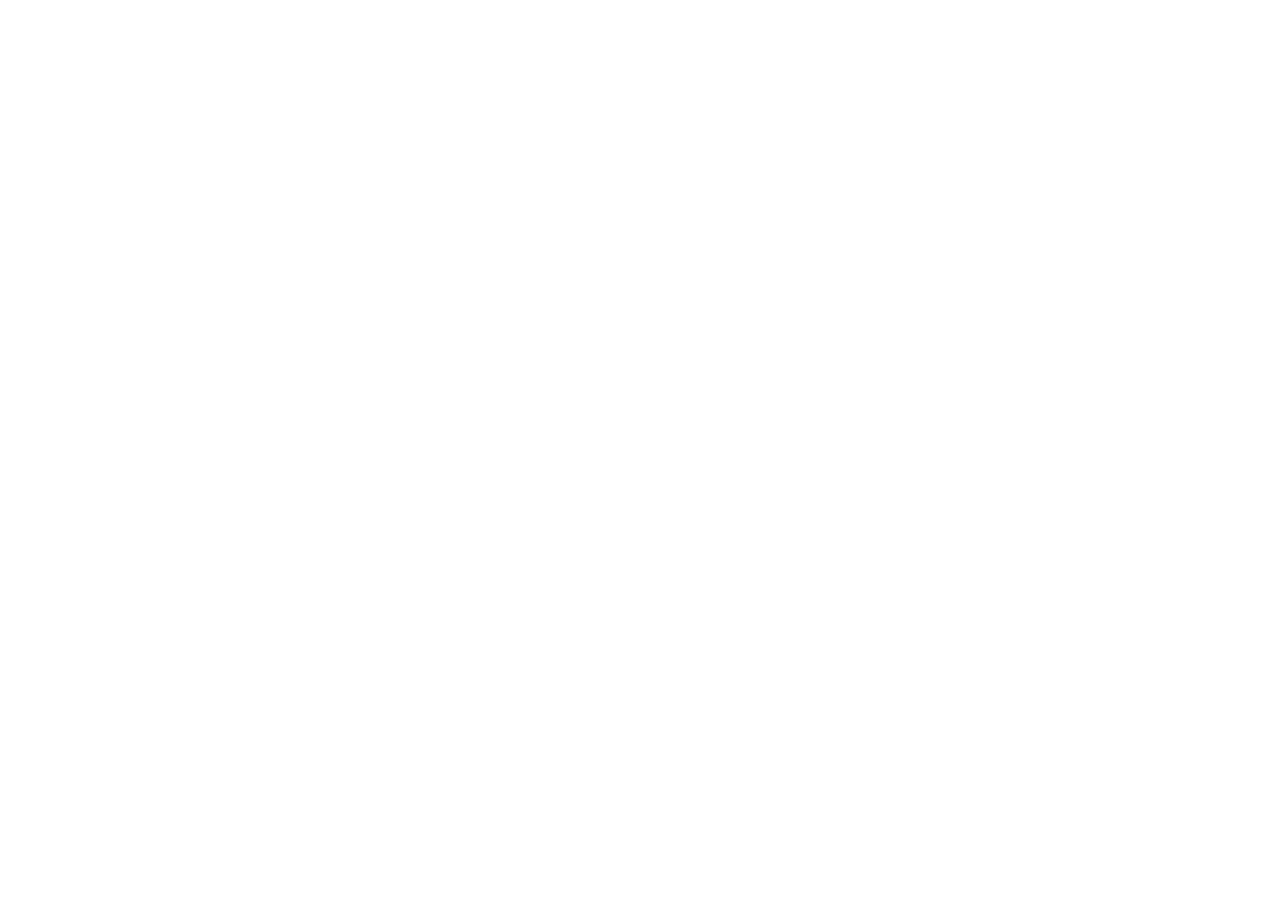
==== index.htm @ 06da57fe "Update index.htm" ====
<!DOCTYPE HTML>
<html>

  <head>
    <title>Skript Gui Editor</title>
    <style>
      .input{
        width: 100%;
       },
      body{
        height: 500px;
      }
    </style>
  </head>
  <body>
    <script async src="//jsfiddle.net/WaffleDevsAlt/u1atkcmn/1/embed/result/dark/"></script>
  </body>
</html>
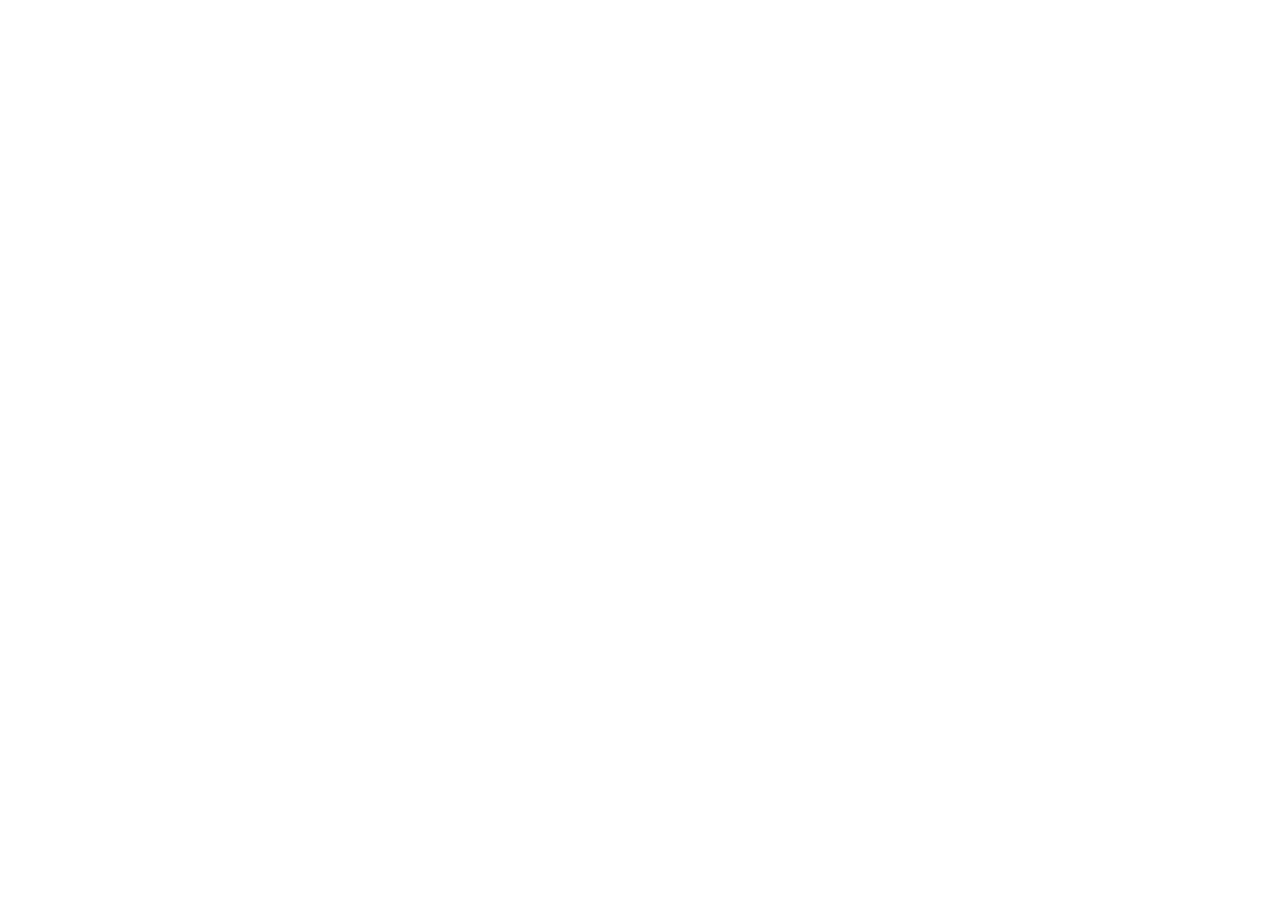
==== commit 7bf20ed7: "Update index.htm" ====
--- a/index.htm
+++ b/index.htm
@@ -8,11 +8,15 @@
         width: 100%;
        },
       body{
-        height: 500px;
+        height: 100%;
+        background-color: black;
+      },
+      html{
+        background-color: black;
       }
     </style>
   </head>
   <body>
-    <script async src="//jsfiddle.net/WaffleDevsAlt/u1atkcmn/1/embed/result/dark/"></script>
+    <iframe width="100%" height="900" src="//jsfiddle.net/WaffleDevsAlt/u1atkcmn/11/embedded/result/dark/" allowfullscreen="allowfullscreen" allowpaymentrequest frameborder="0" id"jfiddlescript"></iframe>
   </body>
 </html>
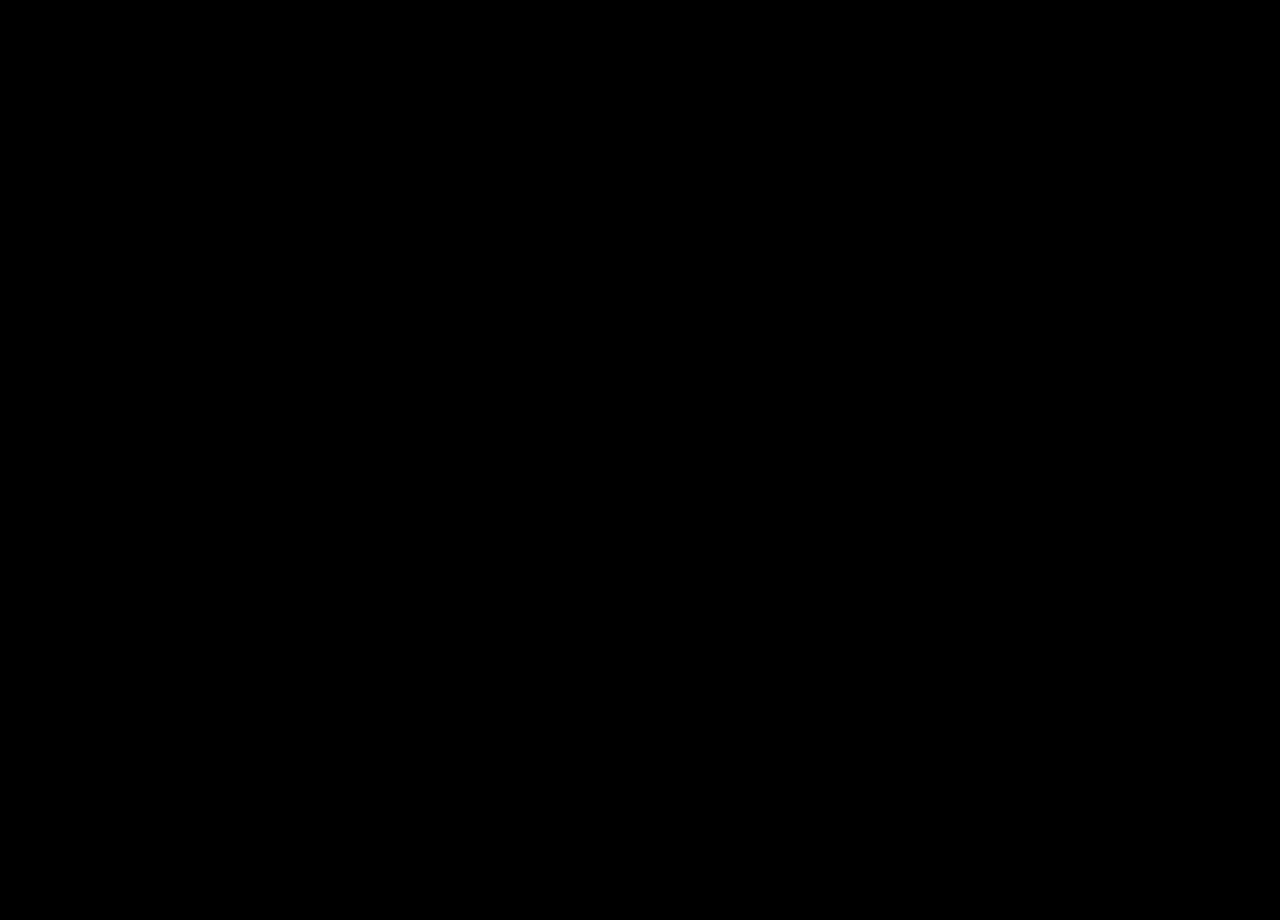
==== commit 9a7c12e5: "Update index.htm" ====
--- a/index.htm
+++ b/index.htm
@@ -6,11 +6,11 @@
     <style>
       .input{
         width: 100%;
-       },
+       }
       body{
         height: 100%;
         background-color: black;
-      },
+      }
       html{
         background-color: black;
       }
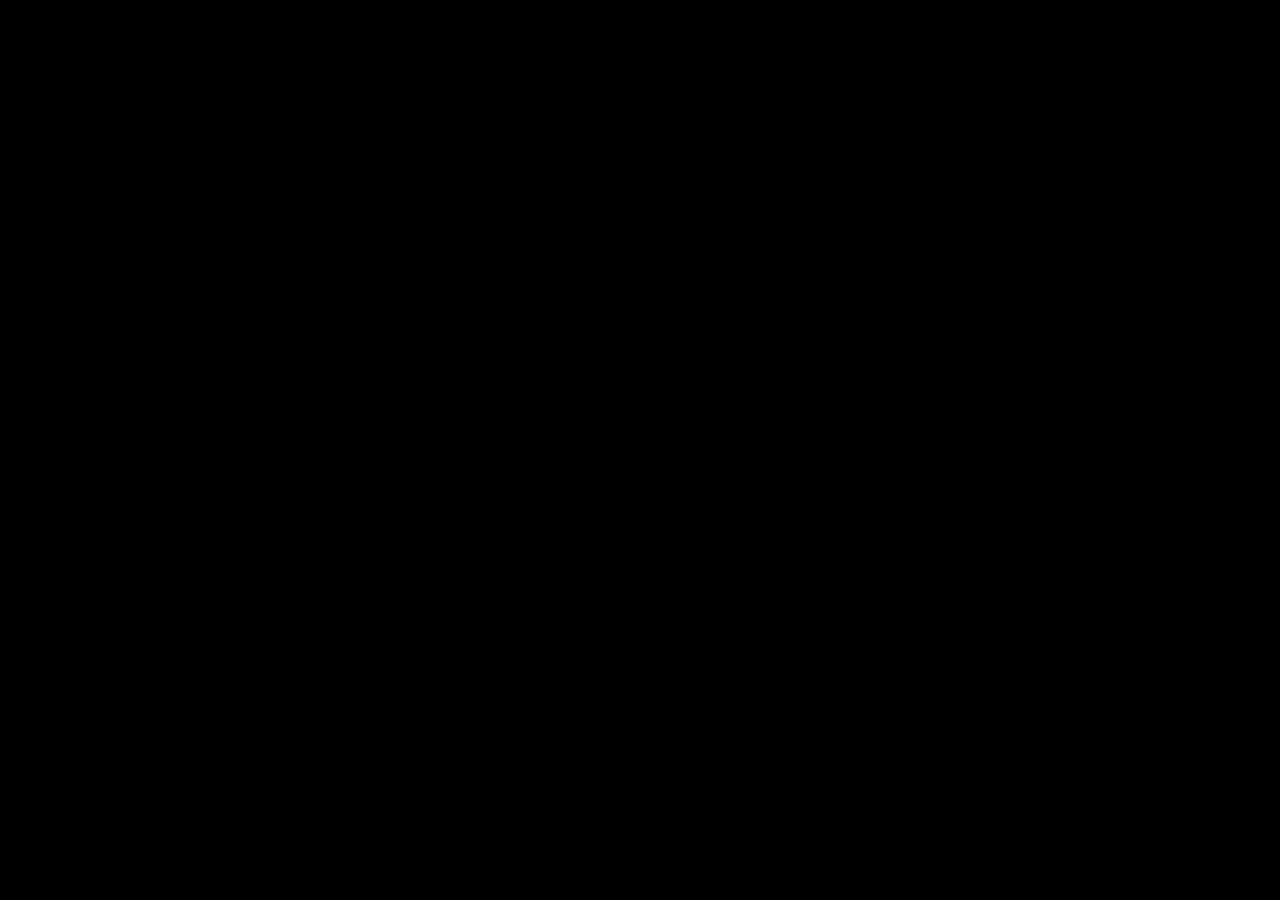
==== commit 97965171: "Update index.htm" ====
--- a/index.htm
+++ b/index.htm
@@ -14,9 +14,17 @@
       html{
         background-color: black;
       }
+      #script{
+        margin-top: -60px;
+      }
+      div{
+         position: 'absolute';
+         bottom:0;
+         left:0;
+      }
     </style>
   </head>
   <body>
-    <iframe width="100%" height="900" src="//jsfiddle.net/WaffleDevsAlt/u1atkcmn/11/embedded/result/dark/" allowfullscreen="allowfullscreen" allowpaymentrequest frameborder="0" id"jfiddlescript"></iframe>
+    <iframe width="100%" height="900" src="//jsfiddle.net/WaffleDevsAlt/u1atkcmn/11/embedded/result/dark/" allowfullscreen="allowfullscreen" allowpaymentrequest frameborder="0" id"jfiddlescript" id="script"></iframe>
   </body>
 </html>
